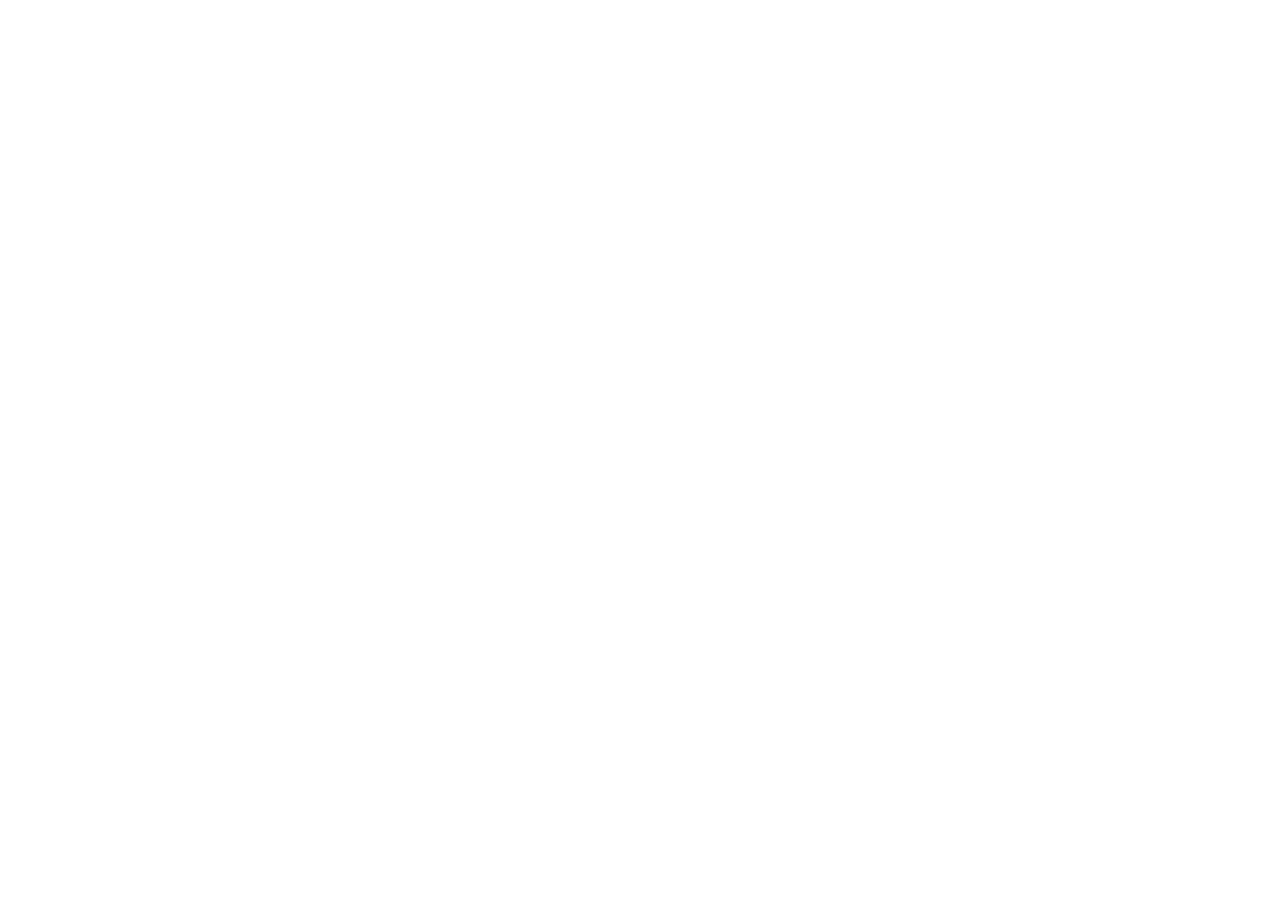
==== frontend/index.html @ 799168d7 "directory stuff" ====
<!DOCTYPE html>
<html lang="en">
<head>
    <meta charset="UTF-8">
    <meta name=""viewport" content="width=device-width, initial-scale=1.0">
    <title> ChillGuy ChatBot</title> 
    <link rel="stylesheet" href="style.css">
</head> 
<body>

</body>
</html>
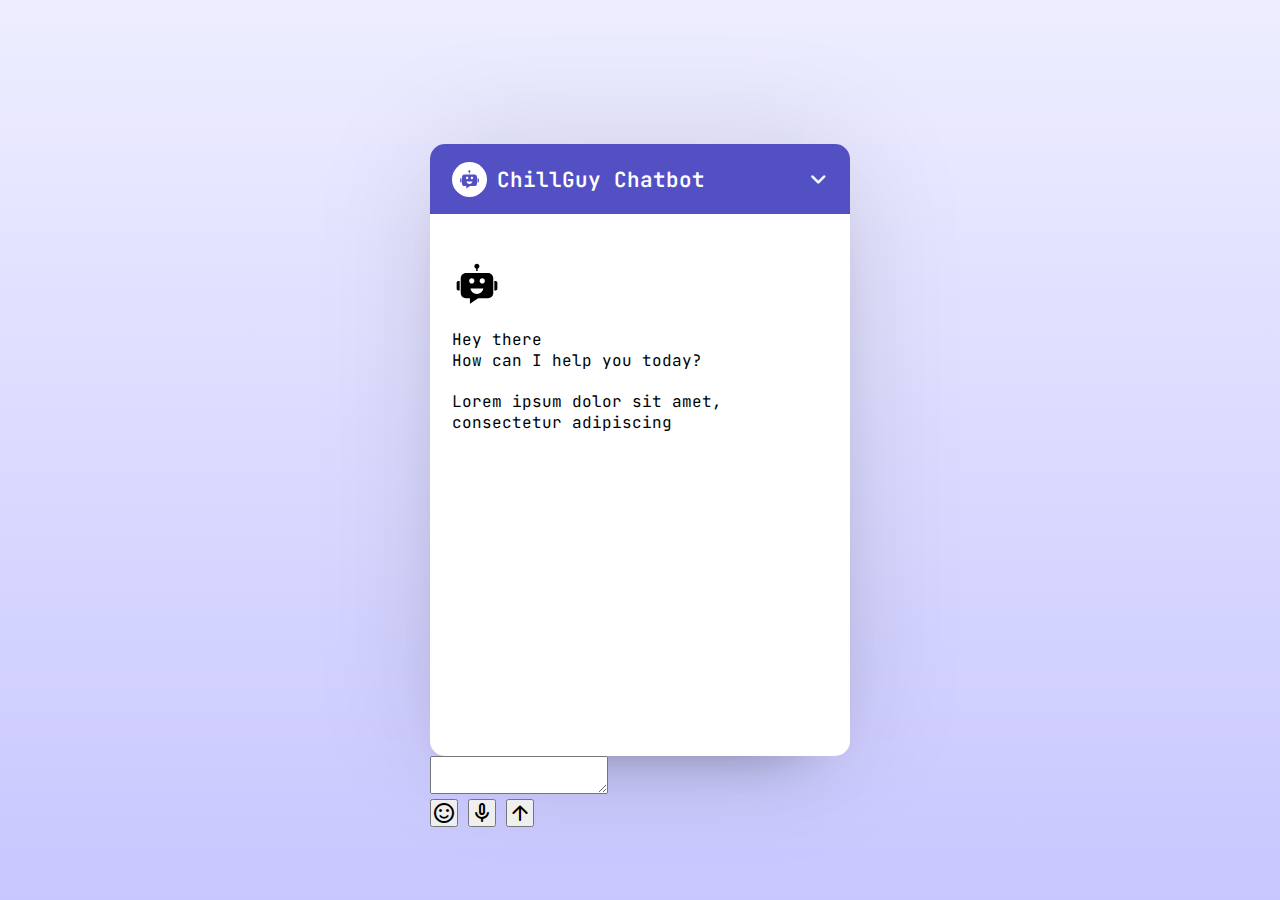
==== commit ff878347: "base message" ====
--- a/frontend/index.html
+++ b/frontend/index.html
@@ -1,12 +1,55 @@
 <!DOCTYPE html>
 <html lang="en">
+
 <head>
     <meta charset="UTF-8">
-    <meta name=""viewport" content="width=device-width, initial-scale=1.0">
-    <title> ChillGuy ChatBot</title> 
+    <meta name="" viewport" content="width=device-width, initial-scale=1.0">
+    <title>ChillGuy ChatBot</title>
+    <!--Google font icon-->
+    <link rel="stylesheet" href="https://fonts.googleapis.com/css2?family=Material+Symbols+Rounded:opsz,wght,FILL,GRAD@24,400,0,0" />
     <link rel="stylesheet" href="style.css">
-</head> 
+</head>
+
 <body>
+    <div class="chatbot-popup">
+        <!-- Chatbot header-->
+        <div class="chat-header">
+            <div class="header-info">
+                <svg class="chatbot-logo" xmlns="http://www.w3.org/2000/svg" width="50" height="50" viewBox="0 0 1024 1024">
+                    <path
+                        d="M738.3 287.6H285.7c-59 0-106.8 47.8-106.8 106.8v303.1c0 59 47.8 106.8 106.8 106.8h81.5v111.1c0 .7.8 1.1 1.4.7l166.9-110.6 41.8-.8h117.4l43.6-.4c59 0 106.8-47.8 106.8-106.8V394.5c0-59-47.8-106.9-106.8-106.9zM351.7 448.2c0-29.5 23.9-53.5 53.5-53.5s53.5 23.9 53.5 53.5-23.9 53.5-53.5 53.5-53.5-23.9-53.5-53.5zm157.9 267.1c-67.8 0-123.8-47.5-132.3-109h264.6c-8.6 61.5-64.5 109-132.3 109zm110-213.7c-29.5 0-53.5-23.9-53.5-53.5s23.9-53.5 53.5-53.5 53.5 23.9 53.5 53.5-23.9 53.5-53.5 53.5zM867.2 644.5V453.1h26.5c19.4 0 35.1 15.7 35.1 35.1v121.1c0 19.4-15.7 35.1-35.1 35.1h-26.5zM95.2 609.4V488.2c0-19.4 15.7-35.1 35.1-35.1h26.5v191.3h-26.5c-19.4 0-35.1-15.7-35.1-35.1zM561.5 149.6c0 23.4-15.6 43.3-36.9 49.7v44.9h-30v-44.9c-21.4-6.5-36.9-26.3-36.9-49.7 0-28.6 23.3-51.9 51.9-51.9s51.9 23.3 51.9 51.9z">
+                    </path>
+                </svg>
+                <h2 class="logo-text">ChillGuy Chatbot</h2>
+            </div>
+            <button id="close-chatbot" class="material-symbols-rounded">keyboard_arrow_down</button>
+        </div>
+        <!-- Chatbot body-->
+        <div class="chat-body">
+            <div class="message bot-message"></div>
+            <svg class ="bot-avatar" xmlns="http://www.w3.org/2000/svg" width="50" height="50" viewBox="0 0 1024 1024">
+                <path
+                    d="M738.3 287.6H285.7c-59 0-106.8 47.8-106.8 106.8v303.1c0 59 47.8 106.8 106.8 106.8h81.5v111.1c0 .7.8 1.1 1.4.7l166.9-110.6 41.8-.8h117.4l43.6-.4c59 0 106.8-47.8 106.8-106.8V394.5c0-59-47.8-106.9-106.8-106.9zM351.7 448.2c0-29.5 23.9-53.5 53.5-53.5s53.5 23.9 53.5 53.5-23.9 53.5-53.5 53.5-53.5-23.9-53.5-53.5zm157.9 267.1c-67.8 0-123.8-47.5-132.3-109h264.6c-8.6 61.5-64.5 109-132.3 109zm110-213.7c-29.5 0-53.5-23.9-53.5-53.5s23.9-53.5 53.5-53.5 53.5 23.9 53.5 53.5-23.9 53.5-53.5 53.5zM867.2 644.5V453.1h26.5c19.4 0 35.1 15.7 35.1 35.1v121.1c0 19.4-15.7 35.1-35.1 35.1h-26.5zM95.2 609.4V488.2c0-19.4 15.7-35.1 35.1-35.1h26.5v191.3h-26.5c-19.4 0-35.1-15.7-35.1-35.1zM561.5 149.6c0 23.4-15.6 43.3-36.9 49.7v44.9h-30v-44.9c-21.4-6.5-36.9-26.3-36.9-49.7 0-28.6 23.3-51.9 51.9-51.9s51.9 23.3 51.9 51.9z">
+                </path>
+            </svg>
+            <div class="message-text"> Hey there <br /> How can I help you today?</div>
+            <div class="message user-message">
+                <div class="message text">Lorem ipsum dolor sit amet, consectetur adipiscing </div>
+            </div>
+        </div>
+        <!-- Chatbot footer-->
+        <div class="chat-footer">
+            <form action="#" class="chat-form">
+                <textarea placeholder="Message..." class="message-input">
+                </textarea>
+                <div class="chat-controls">
+                    <button type="button" class="material-symbols-rounded">sentiment_satisfied</button>
+                    <button type="button" class="material-symbols-rounded">MIC</button>
+                    <button type="submit" class="material-symbols-rounded">arrow_upward</button>
+                </div>
+            </form>
+        </div>
+    </div>
+</body>
 
-</body>
 </html>--- a/frontend/style.css
+++ b/frontend/style.css
@@ -0,0 +1,112 @@
+/* Google Font - JetBrains Mono */
+@import url('https://fonts.googleapis.com/css2?family=JetBrains+Mono:wght@100..800&family=Montserrat:wght@500&display=swap');
+
+* {
+    margin: 0;
+    padding: 0;
+    box-sizing: border-box;
+    font-family: "JetBrains Mono", monospace;
+}
+
+body {
+    display: flex;
+    align-items: center;
+    justify-content: center;
+    min-height: 100vh;
+    background: linear-gradient(#EEEEFF, #C8C7FF);
+}
+
+.chatbot-popup {
+    width: 420px;
+    background: #fff;
+    overflow: hidden;
+    border-radius: 15px;
+    box-shadow: 0 0 128px 0 rgba(0,0,0,0.1), 
+    0 32px 64px -48px rgba(0,0,0,0.5);
+}
+
+.chat-header {
+    display: flex;
+    align-items: center;
+    background: #5350C4;
+    padding: 15px 22px;
+    justify-content: space-between;
+}
+
+.chat-header .header-info {
+    display: flex;
+    gap: 10px;
+    align-items: center;
+}
+
+.header-info .chatbot-logo {
+    height: 35px;
+    width: 35px;
+    padding: 6px;
+    fill: #5450C4;
+    flex-shrink: 0;
+    background: #fff;
+    border-radius: 50%;
+}
+
+.header-info .logo-text {
+    color: #fff;
+    font-size: 1.31rem;
+    font-weight: 600;
+}
+
+/* Header button */
+.chat-header #close-chatbot {
+    border: none;
+    color: #fff;
+    height: 40px;
+    width: 40px;
+    font-size: 1.9rem;
+    margin-right: -10px;
+    padding-top: 3px;
+    cursor: pointer;
+    border-radius: 50%;
+    background: none;
+    transition: 0.2s ease;
+}
+
+.chat-header #close-chatbot:hover {
+    background: #3d39ac;
+}
+
+.chat-body {
+    padding: 25px 22px;
+    display: flex;
+    gap: 20px;
+    height: 460px;
+    margin-bottom: 82px;
+    overflow-y: auto;
+    flex-direction: column;
+}
+
+.chat-body .message {
+    display: flex;
+    gap: 11px;
+    align-items: center;
+}
+
+.chat-body .message {
+    display: flex;
+    gap: 11px;
+    align-items: center;
+}
+
+.chat-body .bot-message .bot-avatar {
+    height: 35px;
+    width: 35px;
+    padding: 6px;
+    fill: #fff;
+    align-self: flex-end;
+    flex-shrink: 0;
+    background: #5350C4;
+    border-radius: 50%;
+}
+
+.chat-footer {
+    position: absolute;
+}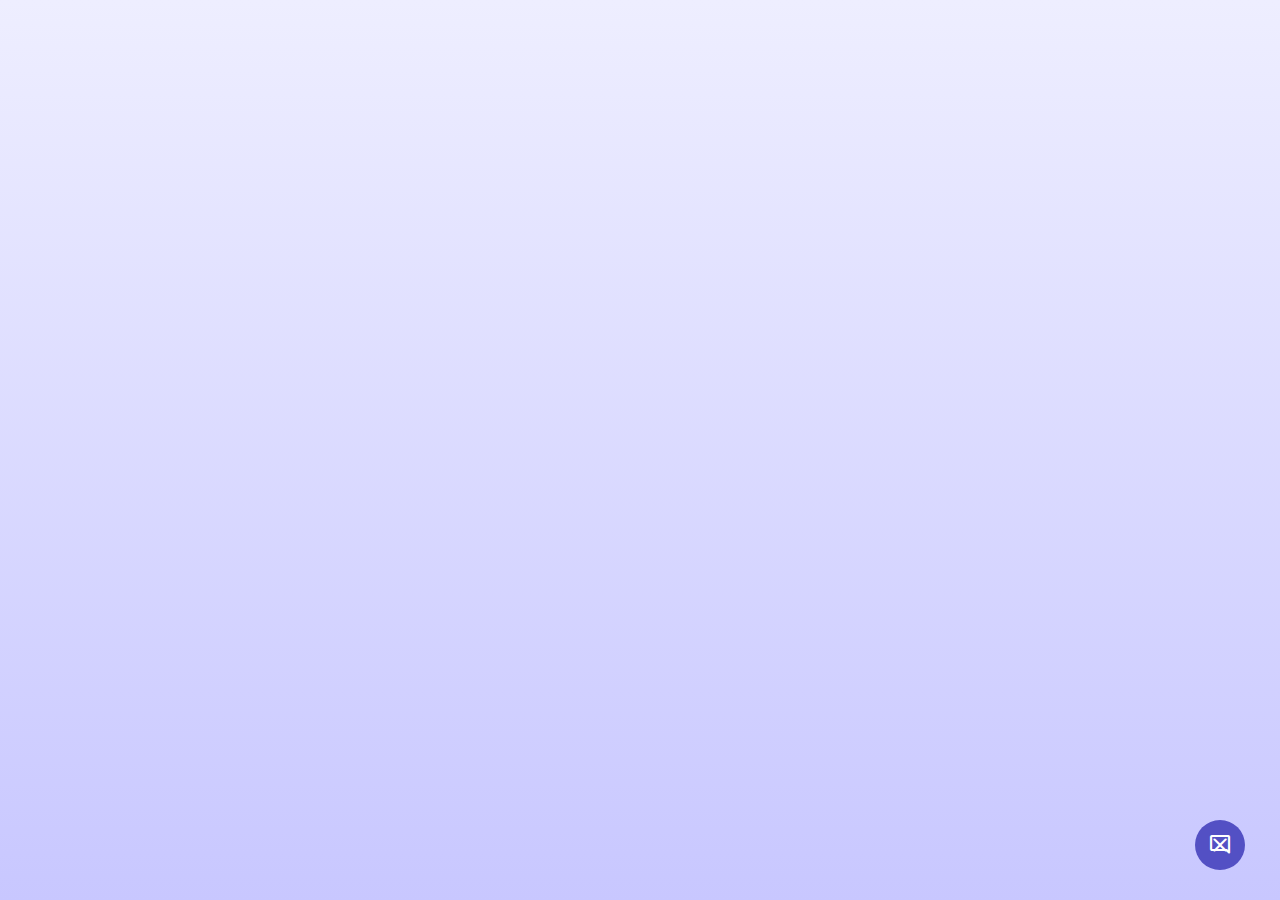
==== commit 3b1cd555: "added chat history for user's prompts and bot's answers" ====
--- a/frontend/index.html
+++ b/frontend/index.html
@@ -3,14 +3,17 @@
 
 <head>
     <meta charset="UTF-8">
-    <meta name="" viewport" content="width=device-width, initial-scale=1.0">
+    <meta name="viewport" content="width=device-width, initial-scale=1.0">
     <title>ChillGuy ChatBot</title>
     <!--Google font icon-->
-    <link rel="stylesheet" href="https://fonts.googleapis.com/css2?family=Material+Symbols+Rounded:opsz,wght,FILL,GRAD@24,400,0,0" />
+    <link rel="stylesheet" href="https://fonts.googleapis.com/css2?family=Material+Symbols+Outlined:opsz,wght,FILL,GRAD@48,400,0,0&family=Material+Symbols+Rounded:opsz,wght,FILL,GRAD@48,400,1,0" />
     <link rel="stylesheet" href="style.css">
 </head>
-
 <body>
+    <button id="chatbot-toggler">
+        <span class="material-symbols-rounded">mode_comment</span>
+        <span class="material-symbols-rounded">close</span>
+    </button>
     <div class="chatbot-popup">
         <!-- Chatbot header-->
         <div class="chat-header">
@@ -24,32 +27,33 @@
             </div>
             <button id="close-chatbot" class="material-symbols-rounded">keyboard_arrow_down</button>
         </div>
+
         <!-- Chatbot body-->
         <div class="chat-body">
-            <div class="message bot-message"></div>
-            <svg class ="bot-avatar" xmlns="http://www.w3.org/2000/svg" width="50" height="50" viewBox="0 0 1024 1024">
+            <div class="message bot-message">
+            <svg class="bot-avatar" xmlns="http://www.w3.org/2000/svg" width="50" height="50" viewBox="0 0 1024 1024">
                 <path
                     d="M738.3 287.6H285.7c-59 0-106.8 47.8-106.8 106.8v303.1c0 59 47.8 106.8 106.8 106.8h81.5v111.1c0 .7.8 1.1 1.4.7l166.9-110.6 41.8-.8h117.4l43.6-.4c59 0 106.8-47.8 106.8-106.8V394.5c0-59-47.8-106.9-106.8-106.9zM351.7 448.2c0-29.5 23.9-53.5 53.5-53.5s53.5 23.9 53.5 53.5-23.9 53.5-53.5 53.5-53.5-23.9-53.5-53.5zm157.9 267.1c-67.8 0-123.8-47.5-132.3-109h264.6c-8.6 61.5-64.5 109-132.3 109zm110-213.7c-29.5 0-53.5-23.9-53.5-53.5s23.9-53.5 53.5-53.5 53.5 23.9 53.5 53.5-23.9 53.5-53.5 53.5zM867.2 644.5V453.1h26.5c19.4 0 35.1 15.7 35.1 35.1v121.1c0 19.4-15.7 35.1-35.1 35.1h-26.5zM95.2 609.4V488.2c0-19.4 15.7-35.1 35.1-35.1h26.5v191.3h-26.5c-19.4 0-35.1-15.7-35.1-35.1zM561.5 149.6c0 23.4-15.6 43.3-36.9 49.7v44.9h-30v-44.9c-21.4-6.5-36.9-26.3-36.9-49.7 0-28.6 23.3-51.9 51.9-51.9s51.9 23.3 51.9 51.9z">
                 </path>
             </svg>
-            <div class="message-text"> Hey there <br /> How can I help you today?</div>
-            <div class="message user-message">
-                <div class="message text">Lorem ipsum dolor sit amet, consectetur adipiscing </div>
+            <div class="message-text"> Hey there <br /> How can I help you today? </div>
             </div>
         </div>
+
         <!-- Chatbot footer-->
         <div class="chat-footer">
             <form action="#" class="chat-form">
-                <textarea placeholder="Message..." class="message-input">
-                </textarea>
+                <textarea placeholder="Message..." 
+                class="message-input" required></textarea>
                 <div class="chat-controls">
-                    <button type="button" class="material-symbols-rounded">sentiment_satisfied</button>
+                    <button type="button" class="material-symbols-outlined">sentiment_satisfied</button>
                     <button type="button" class="material-symbols-rounded">MIC</button>
-                    <button type="submit" class="material-symbols-rounded">arrow_upward</button>
+                    <button type="submit" id="send-message" class="material-symbols-rounded">arrow_upward</button>
                 </div>
             </form>
         </div>
     </div>
+
+    <script src="script.js"></script>
 </body>
-
 </html>--- a/frontend/style.css
+++ b/frontend/style.css
@@ -9,20 +9,64 @@
 }
 
 body {
-    display: flex;
-    align-items: center;
-    justify-content: center;
     min-height: 100vh;
     background: linear-gradient(#EEEEFF, #C8C7FF);
 }
 
+#chatbot-toggler {
+    position: fixed;
+    bottom: 30px;
+    right: 35px;
+    border: none;
+    height: 50px;
+    width: 50px;
+    display: flex;
+    align-items: center;
+    justify-content: center;
+    cursor: pointer;
+    border-radius: 50%;
+    background: #5350C4;
+    transition: all 0.2s ease;
+}
+
+body.show-chatbot #chatbot-toggler {
+    transform: rotate(90deg);
+}
+
+#chatbot-toggler span {
+    color: #fff;
+    position: absolute;
+}
+
+body.show-chatbot #chatbot-toggler span:first-child {
+    opacity: 0;
+}
+
+body.show-chatbot #chatbot-toggler span:last-child {
+    opacity: 1;
+}
+
 .chatbot-popup {
+    position: fixed;
+    right: 35px;
+    bottom: 95px;
     width: 420px;
     background: #fff;
     overflow: hidden;
     border-radius: 15px;
+    opacity: 0;
+    transform: scale(0.2);
+    transform-origin: bottom right;
+    pointer-events: none;
     box-shadow: 0 0 128px 0 rgba(0,0,0,0.1), 
     0 32px 64px -48px rgba(0,0,0,0.5);
+    transition: all 0.1s ease;
+}
+
+body.show-chatbot .chatbot-popup {
+    opacity: 1;
+    pointer-events: auto;
+    transform: scale(1);
 }
 
 .chat-header {
@@ -82,6 +126,8 @@
     margin-bottom: 82px;
     overflow-y: auto;
     flex-direction: column;
+    scrollbar-width: thin;
+    scrollbar-color: #ccccf5 transparent;
 }
 
 .chat-body .message {
@@ -107,6 +153,141 @@
     border-radius: 50%;
 }
 
+.chat-body .user-message {
+    flex-direction: column;
+    align-items: flex-end;
+}
+
+.chat-body .message .message-text {
+    padding: 12px 16px;
+    max-width: 75%;
+    font-size: 0.95rem;
+}
+
+.chat-body .bot-message.thinking .message-text {
+    padding: 2px 16px;
+}
+
+.chat-body .bot-message .message-text {
+    background: #F2F2FF;
+    border-radius: 13px 13px 13px 3px;
+}
+
+.chat-body .user-message .message-text {
+    color: #fff;
+    background: #5350C4;
+    border-radius: 13px 13px 3px 13px;
+}
+
+.chat-body .bot-message .thinking-indicator {
+    display: flex;
+    gap: 4px;
+    padding-block: 15px; 
+}
+
+.chat-body .bot-message .thinking-indicator .dot {
+    height: 7px;
+    width: 7px;
+    opacity: 0.7;
+    border-radius: 50%;
+    background: #6F6BC2;
+    animation: dotPulse 1.8s ease-in-out infinite;
+}
+
+.chat-body .bot-message .thinking-indicator .dot:nth-child(1) {
+    animation-delay: 0.2s;
+}
+
+.chat-body .bot-message .thinking-indicator .dot:nth-child(2) {
+    animation-delay: 0.3s;
+}
+
+.chat-body .bot-message .thinking-indicator .dot:nth-child(3) {
+    animation-delay: 0.4s;
+}
+
+@keyframes dotPulse {
+    0%, 44% {
+        transform: translateY(0);
+    }
+
+    28% {
+        opacity: 0.4;
+        transform: translateY(-4px);
+    }
+
+    44% {
+        opacity: 0.2;
+    }
+}
+
 .chat-footer {
     position: absolute;
+    bottom: 0;
+    width: 100%;
+    background: #fff;
+    padding: 15px 22px 20px;
+}
+
+.chat-footer .chat-form {
+    display: flex;
+    align-items: center;
+    background: #fff;
+    border-radius: 32px;
+    outline: 1px solid #CCCCE5;
+}
+
+.chat-footer .chat-form:focus-within {
+    outline: 2px solid #5350C4;
+}
+
+.chat-form .message-input {
+    border: none;
+    outline: none;
+    height: 47px;
+    width: 100%;
+    resize: none;
+    font-size: 0.95rem;
+    padding: 14px 0 13px 18px;
+    border-radius: inherit;
+}
+
+.chat-form .chat-controls {
+    display: flex;
+    height: 47px;
+    gap: 3px;
+    align-items: center;
+    align-self: flex-end;
+    padding-right: 6px;
+}
+
+.chat-form .chat-controls button {
+    height: 35px;
+    width: 35px;
+    border: none;
+    font-size: 1.15rem;
+    cursor: pointer;
+    color: #706DB0;
+    background: none;
+    border-radius: 50%;
+    transition: 0.2s ease;
+}
+
+.chat-form .chat-controls #send-message {
+    color: #fff;
+    display: none;
+    background: #5350C4;
+}
+
+.chat-form .message-input:valid~.chat-controls #send-message{
+    display: block;
+}
+
+.chat-form .chat-controls #send-message:hover {
+    background: #3d39ac;
+}
+
+
+.chat-form .chat-controls button:hover {
+    background: #f1f1ff;
 }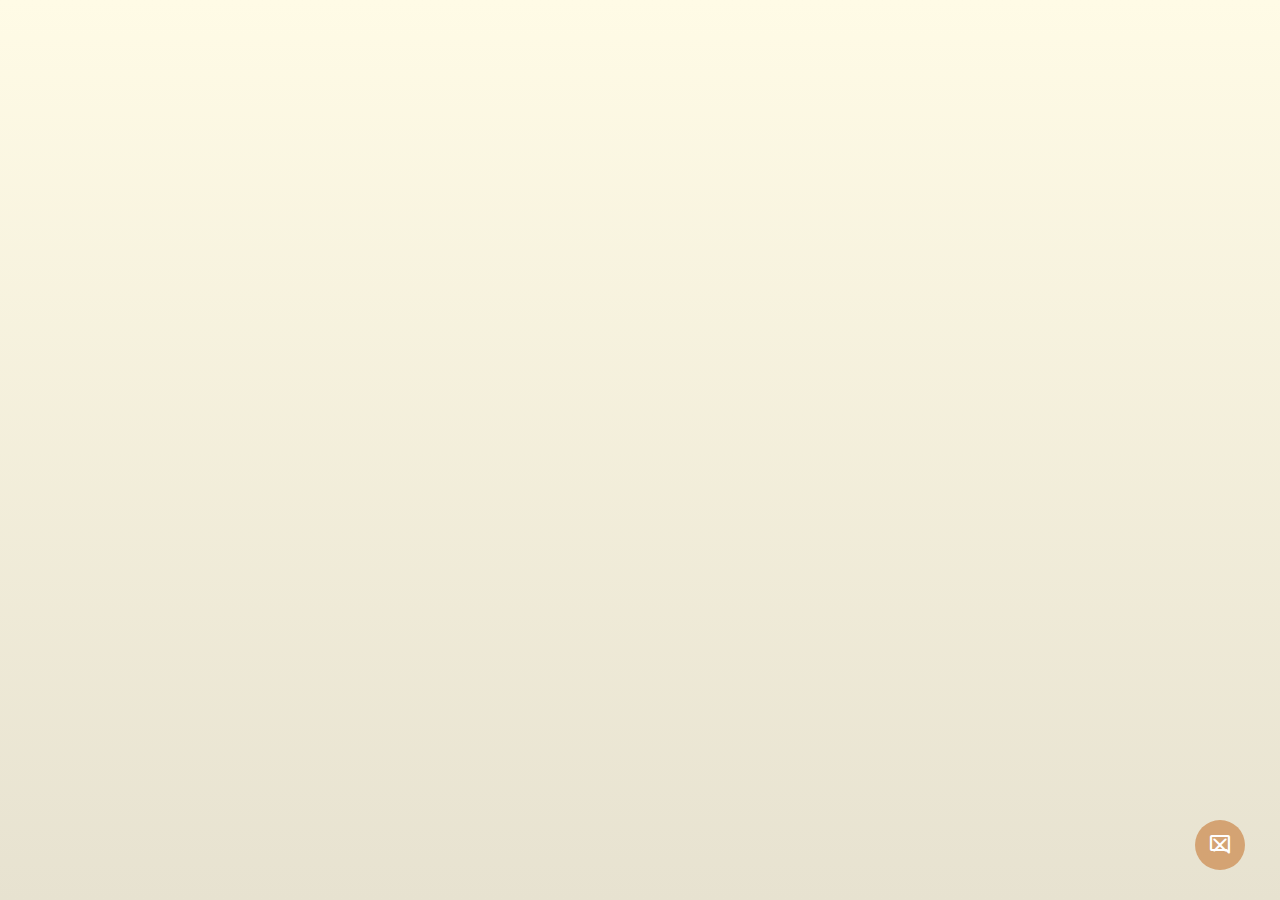
==== commit fabda93a: "integrated with flask" ====
--- a/frontend/index.html
+++ b/frontend/index.html
@@ -7,7 +7,7 @@
     <title>ChillGuy ChatBot</title>
     <!--Google font icon-->
     <link rel="stylesheet" href="https://fonts.googleapis.com/css2?family=Material+Symbols+Outlined:opsz,wght,FILL,GRAD@48,400,0,0&family=Material+Symbols+Rounded:opsz,wght,FILL,GRAD@48,400,1,0" />
-    <link rel="stylesheet" href="style.css">
+    <link rel="stylesheet" href="updated_style_chill.css">
 </head>
 <body>
     <button id="chatbot-toggler">
--- a/frontend/updated_style_chill.css
+++ b/frontend/updated_style_chill.css
@@ -0,0 +1,334 @@
+/* Google Font - JetBrains Mono */
+@import url('https://fonts.googleapis.com/css2?family=JetBrains+Mono:wght@100..800&family=Montserrat:wght@500&display=swap');
+
+* {
+    margin: 0;
+    padding: 0;
+    box-sizing: border-box;
+    font-family: "JetBrains Mono", monospace;
+}
+
+body {
+    min-height: 100vh;
+    background: linear-gradient(#FFFBE6, #E7E2D0);
+}
+
+#chatbot-toggler {
+    position: fixed;
+    bottom: 30px;
+    right: 35px;
+    border: none;
+    height: 50px;
+    width: 50px;
+    display: flex;
+    align-items: center;
+    justify-content: center;
+    cursor: pointer;
+    border-radius: 50%;
+    background: #D4A373;
+    transition: all 0.2s ease;
+}
+
+body.show-chatbot #chatbot-toggler {
+    transform: rotate(90deg);
+}
+
+#chatbot-toggler span {
+    color: #fff;
+    position: absolute;
+}
+
+body.show-chatbot #chatbot-toggler span:first-child {
+    opacity: 0;
+}
+
+body.show-chatbot #chatbot-toggler span:last-child {
+    opacity: 1;
+}
+
+.chatbot-popup {
+    position: fixed;
+    right: 35px;
+    bottom: 95px;
+    width: 420px;
+    background: #fff;
+    overflow: hidden;
+    border-radius: 15px;
+    opacity: 0;
+    transform: scale(0.2);
+    transform-origin: bottom right;
+    pointer-events: none;
+    box-shadow: 0 0 128px 0 rgba(0,0,0,0.1), 
+    0 32px 64px -48px rgba(0,0,0,0.5);
+    transition: all 0.1s ease;
+}
+
+body.show-chatbot .chatbot-popup {
+    opacity: 1;
+    pointer-events: auto;
+    transform: scale(1);
+}
+
+.chat-header {
+    display: flex;
+    align-items: center;
+    background: #D4A373;
+    padding: 15px 22px;
+    justify-content: space-between;
+}
+
+.chat-header .header-info {
+    display: flex;
+    gap: 10px;
+    align-items: center;
+}
+
+.header-info .chatbot-logo {
+    height: 35px;
+    width: 35px;
+    padding: 2px;
+    background: #fff;
+    border-radius: 50%;
+    object-fit: cover;
+    flex-shrink: 0;
+}
+
+.header-info .logo-text {
+    color: #fff;
+    font-size: 1.31rem;
+    font-weight: 600;
+}
+
+/* Header button */
+.chat-header #close-chatbot {
+    border: none;
+    color: #fff;
+    height: 40px;
+    width: 40px;
+    font-size: 1.9rem;
+    margin-right: -10px;
+    padding-top: 3px;
+    cursor: pointer;
+    border-radius: 50%;
+    background: none;
+    transition: 0.2s ease;
+}
+
+.chat-header #close-chatbot:hover {
+    background: #8A5E37;
+}
+
+.chat-body {
+    padding: 25px 22px;
+    display: flex;
+    gap: 20px;
+    height: 460px;
+    margin-bottom: 82px;
+    overflow-y: auto;
+    flex-direction: column;
+    scrollbar-width: thin;
+    scrollbar-color: #D4A373 transparent;
+}
+
+.chat-body .message {
+    display: flex;
+    gap: 11px;
+    align-items: center;
+}
+
+.chat-body .message {
+    display: flex;
+    gap: 11px;
+    align-items: center;
+}
+
+.chat-body .bot-message .bot-avatar {
+    height: 35px;
+    width: 35px;
+    padding: 6px;
+    fill: #fff;
+    align-self: flex-end;
+    flex-shrink: 0;
+    background: #D4A373;
+    border-radius: 50%;
+}
+
+.chat-body .user-message {
+    flex-direction: column;
+    align-items: flex-end;
+}
+
+.chat-body .message .message-text {
+    padding: 12px 16px;
+    max-width: 75%;
+    font-size: 0.95rem;
+}
+
+.chat-body .bot-message.thinking .message-text {
+    padding: 2px 16px;
+}
+
+.chat-body .bot-message .message-text {
+    background: #F5E5C0;
+    border-radius: 13px 13px 13px 3px;
+}
+
+.chat-body .user-message .message-text {
+    color: #fff;
+    background: #D4A373;
+    border-radius: 13px 13px 3px 13px;
+}
+
+.chat-body .bot-message .thinking-indicator {
+    display: flex;
+    gap: 4px;
+    padding-block: 15px; 
+}
+
+.chat-body .bot-message .thinking-indicator .dot {
+    height: 7px;
+    width: 7px;
+    opacity: 0.7;
+    border-radius: 50%;
+    background: #A67C52;
+    animation: dotPulse 1.8s ease-in-out infinite;
+}
+
+.chat-body .bot-message .thinking-indicator .dot:nth-child(1) {
+    animation-delay: 0.2s;
+}
+
+.chat-body .bot-message .thinking-indicator .dot:nth-child(2) {
+    animation-delay: 0.3s;
+}
+
+.chat-body .bot-message .thinking-indicator .dot:nth-child(3) {
+    animation-delay: 0.4s;
+}
+
+@keyframes dotPulse {
+    0%, 44% {
+        transform: translateY(0);
+    }
+
+    28% {
+        opacity: 0.4;
+        transform: translateY(-4px);
+    }
+
+    44% {
+        opacity: 0.2;
+    }
+}
+
+.chat-footer {
+    position: absolute;
+    bottom: 0;
+    width: 100%;
+    background: #fff;
+    padding: 15px 22px 20px;
+}
+
+.chat-footer .chat-form {
+    display: flex;
+    align-items: center;
+    background: #fff;
+    border-radius: 32px;
+    outline: 1px solid #CCCCE5;
+}
+
+.chat-footer .chat-form:focus-within {
+    outline: 2px solid #D4A373;
+}
+
+.chat-form .message-input {
+    border: none;
+    outline: none;
+    height: 47px;
+    width: 100%;
+    resize: none;
+    max-height: 180px;
+    white-space: pre-line;
+    font-size: 0.95rem;
+    padding: 14px 0 13px 18px;
+    border-radius: inherit;
+    scrollbar-width: thin;
+    scrollbar-color: transparent transparent;
+}
+
+.chat-form .message-input:hover {
+    scrollbar-color: #ccccf5 transparent;
+}
+
+.chat-form .chat-controls {
+    display: flex;
+    height: 47px;
+    gap: 3px;
+    align-items: center;
+    align-self: flex-end;
+    padding-right: 6px;
+}
+
+.chat-form .chat-controls button {
+    height: 35px;
+    width: 35px;
+    border: none;
+    font-size: 1.15rem;
+    cursor: pointer;
+    color: #A67C52;
+    background: none;
+    border-radius: 50%;
+    transition: 0.2s ease;
+}
+
+.chat-form .chat-controls #send-message {
+    color: #fff;
+    display: none;
+    background: #D4A373;
+}
+
+.chat-form .message-input:valid~.chat-controls #send-message{
+    display: block;
+}
+
+.chat-form .chat-controls #send-message:hover {
+    background: #8A5E37;
+}
+
+
+.chat-form .chat-controls button:hover {
+    background: #E7E2D0;
+}
+
+/* Responsive media for mobile screen */
+@media (max-width: 520px) {
+    #chatbot-toggler {
+        right: 20px;
+        bottom: 20px;
+    }
+
+    .chatbot-popup {
+        right: 0;
+        bottom: 0;
+        height: 100%;
+        border-radius: 0;
+        width: 100%;
+    }
+        
+    .chatbot-popup .chat-header {
+        padding: 12px 15px;
+    }
+
+    .chat-body {
+        height: calc(90% - 55px);
+        padding: 25px 15px;
+    }
+
+    .chat-footer {
+        padding: 10px 15px 15px;
+    }
+
+    .chat-form .file-upload-wrapper .file-upload #file-cancel {
+        opacity: 0;
+    }
+}
